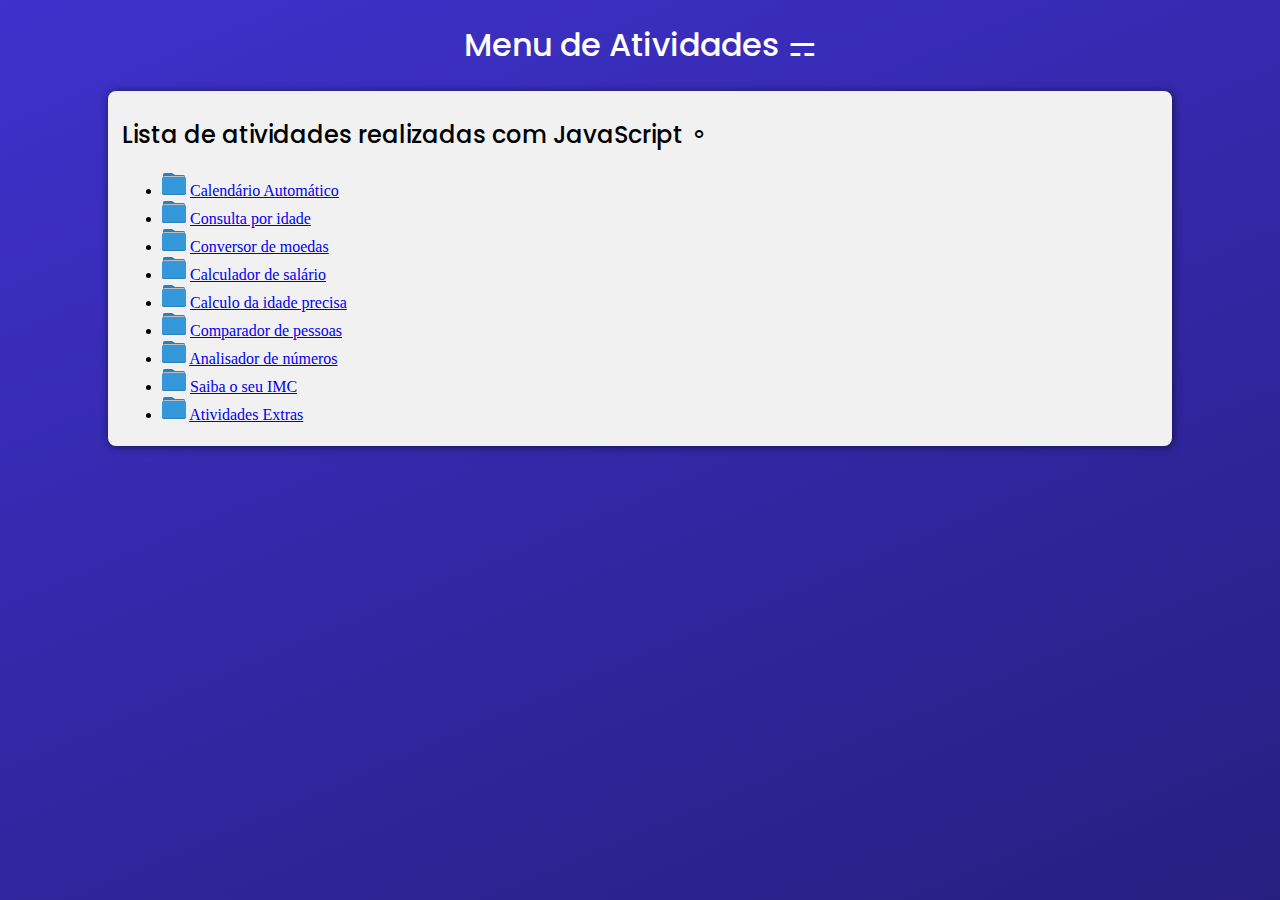
==== index.html @ 13382864 "Atividades Concluídas" ====
<!DOCTYPE html>
<html lang="pt-br">
<head>
    <meta charset="UTF-8">
    <meta http-equiv="X-UA-Compatible" content="IE=edge">
    <meta name="viewport" content="width=device-width, initial-scale=1.0">
    <link rel="stylesheet" href="atividades/style.css">
    <link rel="shortcut icon" href="imagens/favicon.ico" type="image/x-icon">
    <title>Menu de Atividades</title>
</head>
<body>
    <h1>Menu de Atividades ⚎</h1>

    <div>
        <h2>Lista de atividades realizadas com JavaScript</h2>
        <ul>
            <li><img src="imagens/folder-icon (2).png" alt="pasta"> <a href="atividades/01 - calendario automatico/ex001.html" target="_self" rel="next">Calendário Automático</a></li>

            <li><img src="imagens/folder-icon (2).png" alt="pasta"> <a href="atividades/02 - consulta por idade/index.html" target="_self" rel="next">Consulta por idade</a></li>

            <li><img src="imagens/folder-icon (2).png" alt="pasta"> <a href="atividades/03 - conversor de moedas/inicio.html" target="_self" rel="next">Conversor de moedas</a></li>

            <li><img src="imagens/folder-icon (2).png" alt="pasta"> <a href="atividades/04 - calculador de salario/index.html" target="_self" rel="next">Calculador de salário</a></li>

            <li><img src="imagens/folder-icon (2).png" alt="pasta"> <a href="atividades/05 - calculo de idade precisa/index.html" target="_self" rel="next">Calculo da idade precisa</a></li>            

            <li><img src="imagens/folder-icon (2).png" alt="pasta"> <a href="atividades/08 - comparador de pessoas/index.html" target="_self" rel="next">Comparador de pessoas</a></li>

            <li><img src="imagens/folder-icon (2).png" alt="pasta"> <a href="atividades/09 - analisador de números/index.html" target="_self" rel="next">Analisador de números</a></li>

            <li><img src="imagens/folder-icon (2).png" alt="pasta"> <a href="atividades/06 - imc/index.html" target="_self" rel="next"> Saiba o seu IMC</a></li>

            <li><img src="imagens/folder-icon (2).png" alt="pasta"> <a href="atividades/extra.html">Atividades Extras</a></li>
        </ul>
    </div>
    
</body>
</html>
---- atividades/style.css ----
@charset "UTF-8";

@import url('https://fonts.googleapis.com/css2?family=Poppins:ital,wght@0,100;0,200;0,300;0,400;0,500;0,600;0,700;0,800;0,900;1,100;1,200;1,300;1,400;1,500;1,600;1,700;1,800;1,900&family=Raleway:ital,wght@0,100;0,200;0,300;0,400;0,500;0,600;0,700;0,800;0,900;1,100;1,200;1,300;1,400;1,500;1,600;1,700;1,800;1,900&display=swap');


body {
    background-image: linear-gradient(337deg, #271F80, #3E31CC);
    color: white;
    background-attachment: fixed;
}

h1 {
    text-align: center;
    color: white;
}

h2::after {
    content: " ⚬";
}

h1, h2, h3, h4, h5, h6 {
    font-weight: 500;
    font-family: "Poppins";
}

p {
    text-align: justify;
    
}

div {
    background-color: rgb(241, 241, 241);
    color: black;
    margin: 10px 100px auto;
    width: auto;
    padding-top: 6px;
    padding-right: 14px;
    padding-bottom: 6px;
    padding-left: 14px;
    border-radius: 8px;
    box-shadow: 1px 1px 9px #191450;
}

.botao {
    background-color: #23375e;
    border-radius: 7px;
    padding-top: 4px;
    padding-right: 5px;
    padding-bottom: 4px;
    padding-left: 5px;
    box-shadow: 1px 1px 7px #919090;
    border-style: none;
    font-weight: 600;
    color: white;
    width: 115px;
    margin: auto
}

.botao:active {
    width: 110px;
}
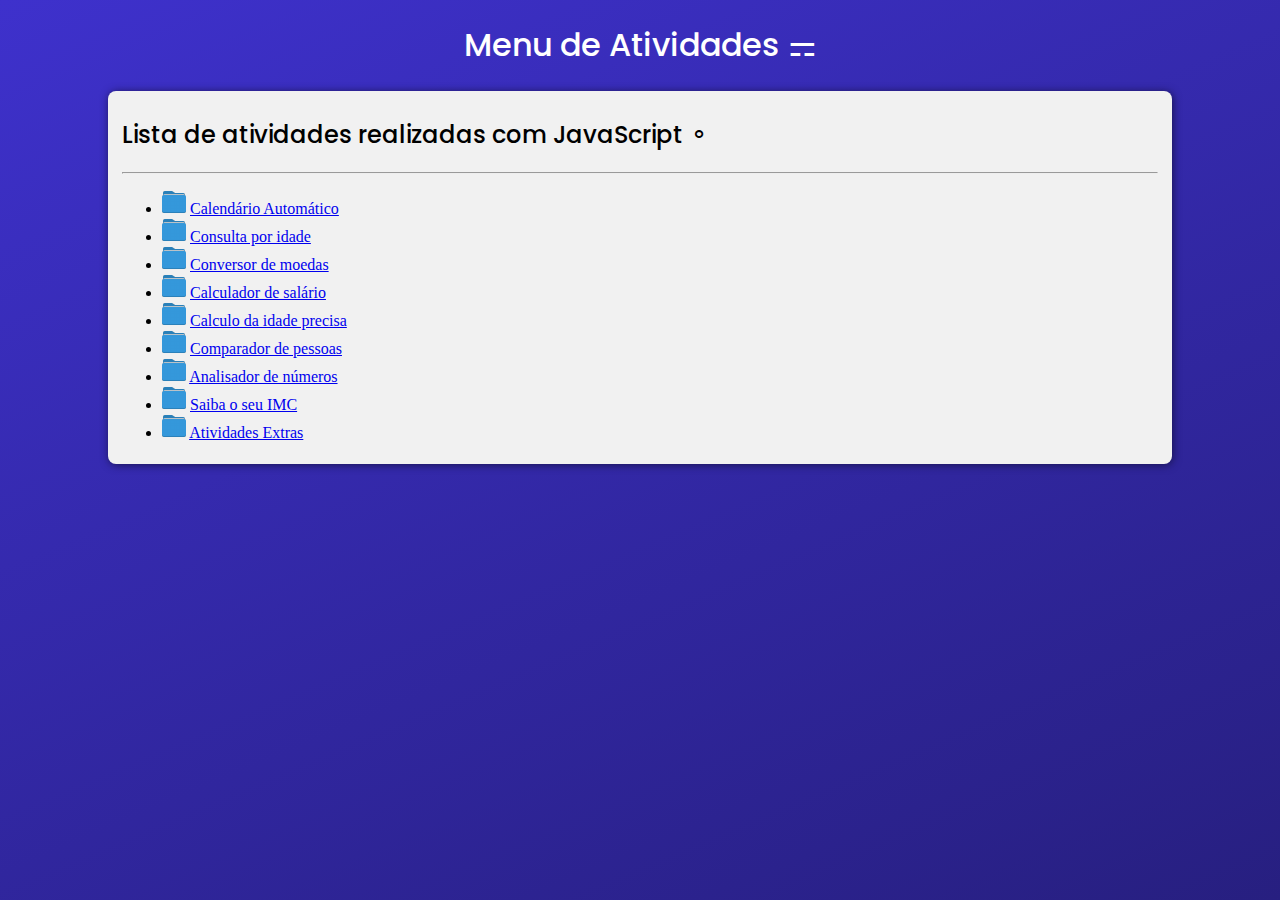
==== commit 24837d43: "Título update" ====
--- a/index.html
+++ b/index.html
@@ -13,6 +13,7 @@
 
     <div>
         <h2>Lista de atividades realizadas com JavaScript</h2>
+        <hr>
         <ul>
             <li><img src="imagens/folder-icon (2).png" alt="pasta"> <a href="atividades/01 - calendario automatico/ex001.html" target="_self" rel="next">Calendário Automático</a></li>
 
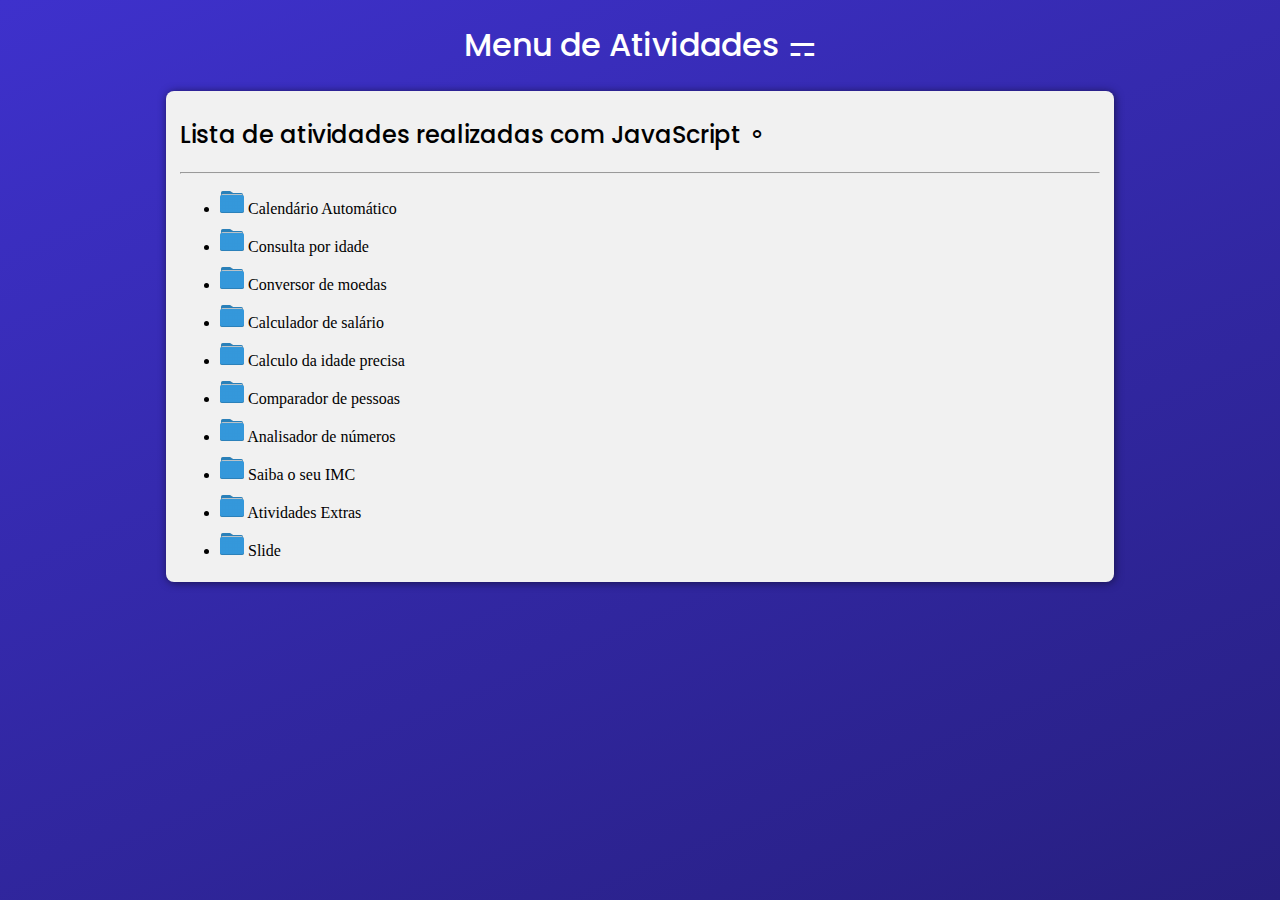
==== commit d97e5ba8: "Atividades Atualizadas" ====
--- a/index.html
+++ b/index.html
@@ -32,6 +32,8 @@
             <li><img src="imagens/folder-icon (2).png" alt="pasta"> <a href="atividades/06 - imc/index.html" target="_self" rel="next"> Saiba o seu IMC</a></li>
 
             <li><img src="imagens/folder-icon (2).png" alt="pasta"> <a href="atividades/extra.html">Atividades Extras</a></li>
+
+            <li><img src="imagens/folder-icon (2).png" alt="pasta"> <a href="atividades/11 - Slide/teste.html">Slide</a></li>
         </ul>
     </div>
     
--- a/atividades/style.css
+++ b/atividades/style.css
@@ -31,8 +31,9 @@
 div {
     background-color: rgb(241, 241, 241);
     color: black;
-    margin: 10px 100px auto;
-    width: auto;
+    max-width: 920px;
+    min-width: 320px;
+    margin: auto;
     padding-top: 6px;
     padding-right: 14px;
     padding-bottom: 6px;
@@ -60,8 +61,25 @@
     width: 110px;
 }
 
+a, a:visited {
+    text-decoration: none;
+    color: black;
+}
+
+li {
+    margin-bottom: 10px;
+    width: fit-content;
+    transition-duration: 0.2s;    
+}
+
+li:hover {
+    font-weight: 500;
+    margin-left: 10px;    
+}
 
 
 
 
 
+
+
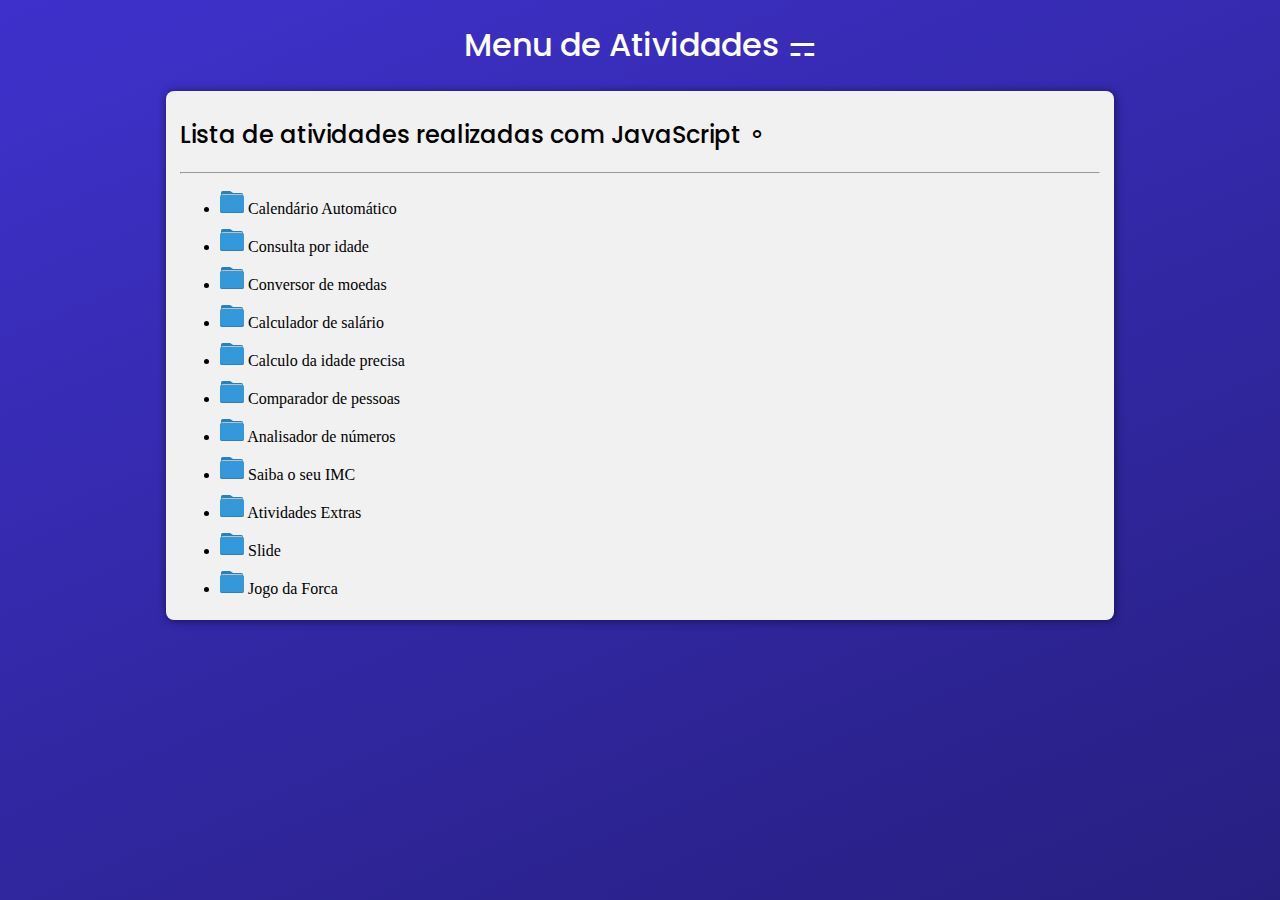
==== commit 57e7a215: "Jogo da Forca Link" ====
--- a/index.html
+++ b/index.html
@@ -34,6 +34,8 @@
             <li><img src="imagens/folder-icon (2).png" alt="pasta"> <a href="atividades/extra.html">Atividades Extras</a></li>
 
             <li><img src="imagens/folder-icon (2).png" alt="pasta"> <a href="atividades/11 - Slide/teste.html">Slide</a></li>
+
+            <li><img src="imagens/folder-icon (2).png" alt="pasta"> <a href="atividades/12 - Jogo da forca/index.html">Jogo da Forca</a></li>
         </ul>
     </div>
     
